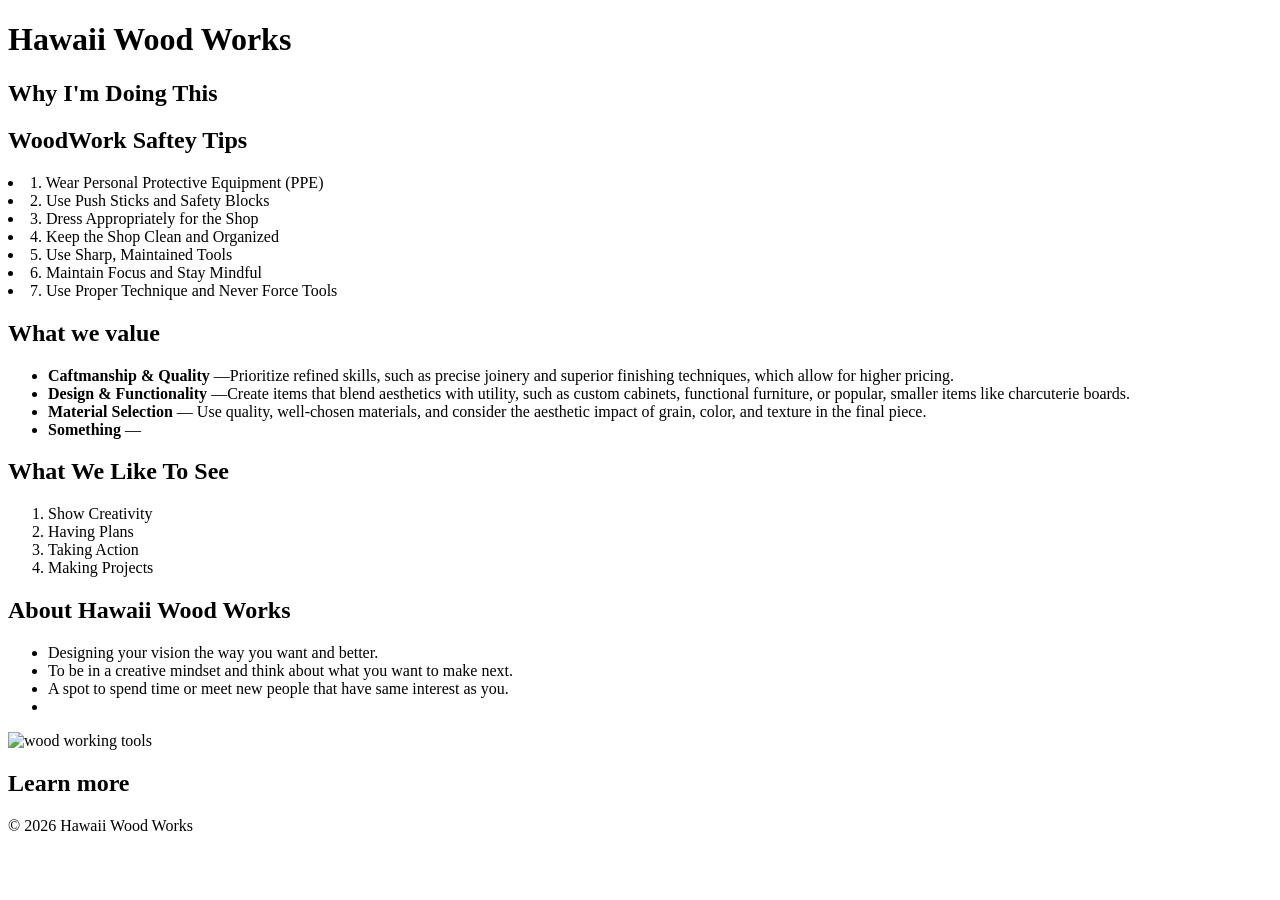
==== index.html @ 357889ee "Add files via upload" ====
<!DOCTYPE html>
<html lang="en">
<head>
    <meta charset="UTF-8">
    <meta name="viewport" content="width=device-width, initial-scale=1.0">
    <title>About Us | Hawaii Wood Works</title>
</head>
<body>
    
    <h1>Hawaii Wood Works</h1>
    <h2>Why I'm Doing This</h2>
    <p> </p>
    <h2>WoodWork Saftey Tips</h2>
    
    <li>1. Wear Personal Protective Equipment (PPE) </li>
    <li>2. Use Push Sticks and Safety Blocks</li>
    <li>3. Dress Appropriately for the Shop </li>
    <li>4. Keep the Shop Clean and Organized</li>
    <li>5. Use Sharp, Maintained Tools </li>
    <li>6. Maintain Focus and Stay Mindful </li>
    <li>7. Use Proper Technique and Never Force Tools</li>
    
    <h2>What we value</h2>
    <ul> 
        <li><strong>Caftmanship & Quality </strong> —Prioritize refined skills, such as precise joinery and superior finishing techniques, which allow for higher pricing.</li>
        <li><strong>Design & Functionality</strong> —Create items that blend aesthetics with utility, such as custom cabinets, functional furniture, or popular, smaller items like charcuterie boards.</li>
        <li><strong>Material Selection</strong> — Use quality, well-chosen materials, and consider the aesthetic impact of grain, color, and texture in the final piece.</li>
        <li><strong>Something</strong> —</li>
     </ul>
       
 <h2>What We Like To See</h2>
<ol>
    <li>Show Creativity</li>
    <li>Having Plans</li>
    <li>Taking Action</li>
    <li>Making Projects</li>
    </ol>
    
    <h2>About Hawaii Wood Works</h2>
     <ul>
         <li>Designing your vision the way you want and better.</li>
         <li>To be in a creative mindset and think about what you want to make next.</li>
         <li>A spot to spend time or meet new people that have same interest as you. </li>
         <li></li>
     </ul>

    <img src="images/woodwork.jpg" alt="wood working tools" width="600">
    <h2>Learn more</h2>
    
    <footer>
        <p>&copy; 2026 Hawaii Wood Works</p>
    </footer>
      
    </body>
</html>
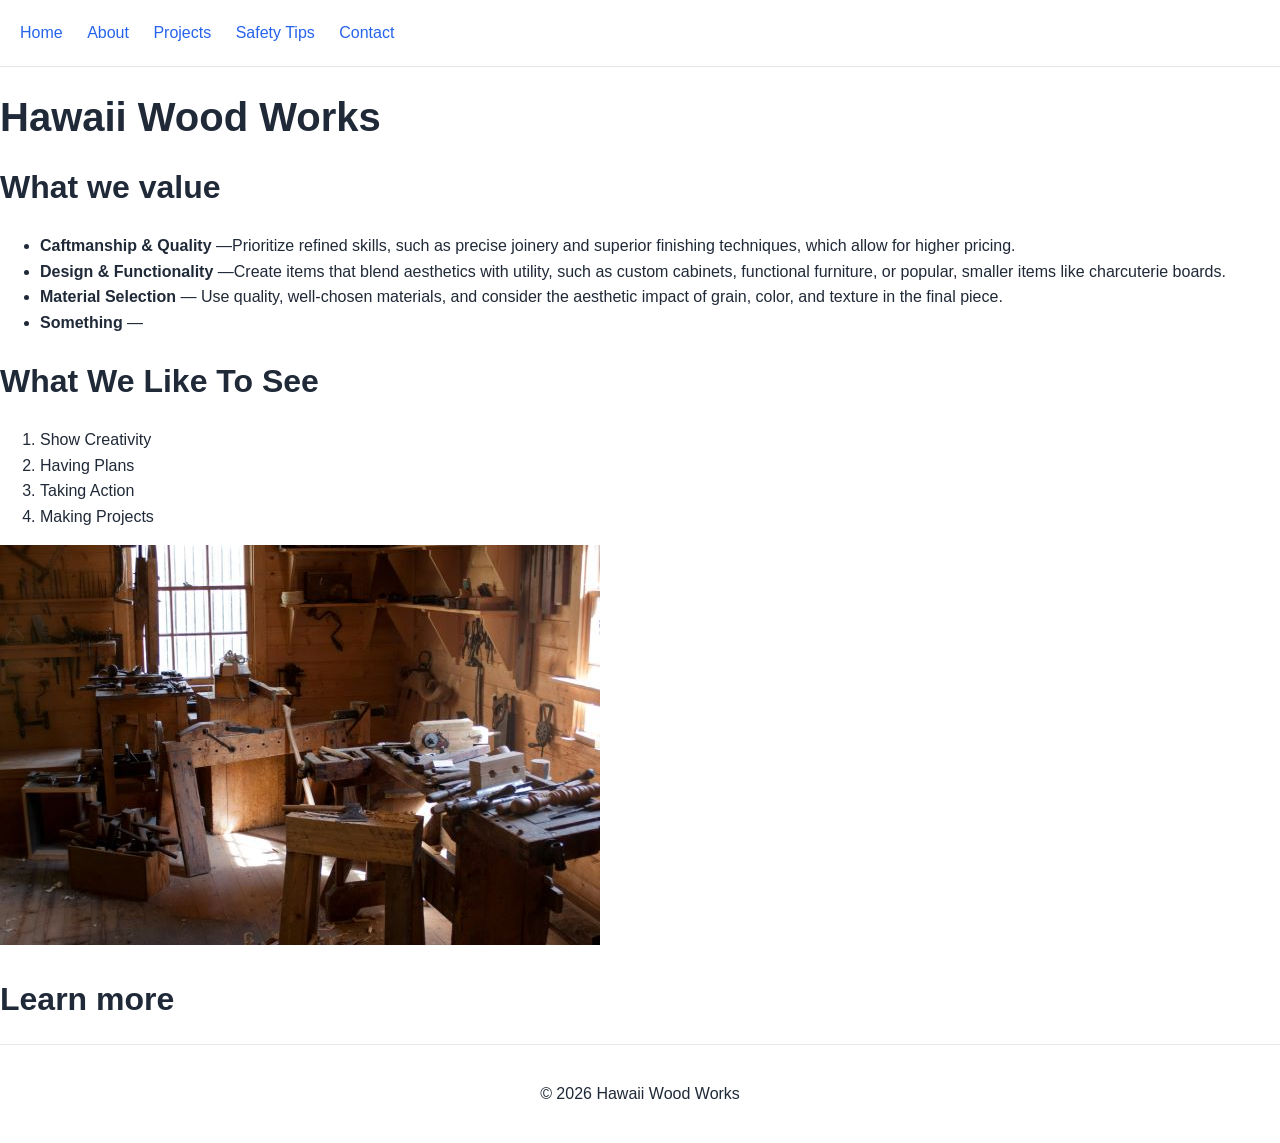
==== commit d1310f1f: "Updated files" ====
--- a/index.html
+++ b/index.html
@@ -3,22 +3,23 @@
 <head>
     <meta charset="UTF-8">
     <meta name="viewport" content="width=device-width, initial-scale=1.0">
-    <title>About Us | Hawaii Wood Works</title>
+    <link rel="stylesheet" href="css/styles.css">
+    <title>Home | Hawaii Wood Works</title>
 </head>
 <body>
+    <header>
+    <nav>
+    <ul>
+        <li><a href="index.html">Home</a></li>
+        <li><a href="about.html">About</a></li>
+        <li><a href="projects.html">Projects</a></li>
+        <li><a href="safety.html">Safety Tips</a></li>
+        <li><a href="contact.html">Contact</a></li>
+    </ul>
+</nav>
+    </header>
     
     <h1>Hawaii Wood Works</h1>
-    <h2>Why I'm Doing This</h2>
-    <p> </p>
-    <h2>WoodWork Saftey Tips</h2>
-    
-    <li>1. Wear Personal Protective Equipment (PPE) </li>
-    <li>2. Use Push Sticks and Safety Blocks</li>
-    <li>3. Dress Appropriately for the Shop </li>
-    <li>4. Keep the Shop Clean and Organized</li>
-    <li>5. Use Sharp, Maintained Tools </li>
-    <li>6. Maintain Focus and Stay Mindful </li>
-    <li>7. Use Proper Technique and Never Force Tools</li>
     
     <h2>What we value</h2>
     <ul> 
@@ -36,13 +37,6 @@
     <li>Making Projects</li>
     </ol>
     
-    <h2>About Hawaii Wood Works</h2>
-     <ul>
-         <li>Designing your vision the way you want and better.</li>
-         <li>To be in a creative mindset and think about what you want to make next.</li>
-         <li>A spot to spend time or meet new people that have same interest as you. </li>
-         <li></li>
-     </ul>
 
     <img src="images/woodwork.jpg" alt="wood working tools" width="600">
     <h2>Learn more</h2>
--- a/css/styles.css
+++ b/css/styles.css
@@ -0,0 +1,93 @@
+/* ===================
+   Color Scheme
+   ===================
+   Primary: #2563eb (blue)
+   Primary hover: #1d4ed8 (darker blue)
+   Text: #1f2937 (dark gray)
+   Text muted: #6b7280 (lighter gray)
+   Background: #ffffff (white)
+   Border: #e5e7eb (light gray)
+*/
+
+/* ===================
+   Reset & Base
+   =================== */
+* {
+    box-sizing: border-box;
+}
+
+body {
+  margin: 0;
+  font-family: Arial, sans-serif;
+  font-size: 16px;
+  line-height: 1.6;
+  color: #1f2937;
+  background-color: #ffffff;
+}
+
+/* ===================
+   Typography
+   =================== */
+h1, h2, h3 {
+  line-height: 1.2;
+}
+
+h1 { font-size: 2.5rem; }
+h2 { font-size: 2rem; }
+h3 { font-size: 1.5rem; }
+
+a {
+  color: #2563eb;
+}
+
+a:hover {
+  color: #1d4ed8;
+  text-decoration: none;
+}
+
+/* ===================
+   Layout
+   =================== */
+header {
+  padding: 20px;
+  border-bottom: 1px solid #e5e7eb;
+}
+
+main {
+  padding: 40px 20px;
+  max-width: 1200px;
+  margin: 0 auto;
+}
+
+footer {
+  padding: 20px;
+  border-top: 1px solid #e5e7eb;
+  text-align: center;
+}
+
+/* ===================
+   Navigation
+   =================== */
+nav ul {
+  list-style: none;
+  padding: 0;
+  margin: 0;
+}
+
+nav li {
+  display: inline;
+  margin-right: 20px;
+}
+
+nav a {
+  text-decoration: none;
+}
+
+nav a:hover {
+  text-decoration: underline;
+}
+
+/* ===================
+   Components
+   =================== */
+/* Add your specific component styles here */
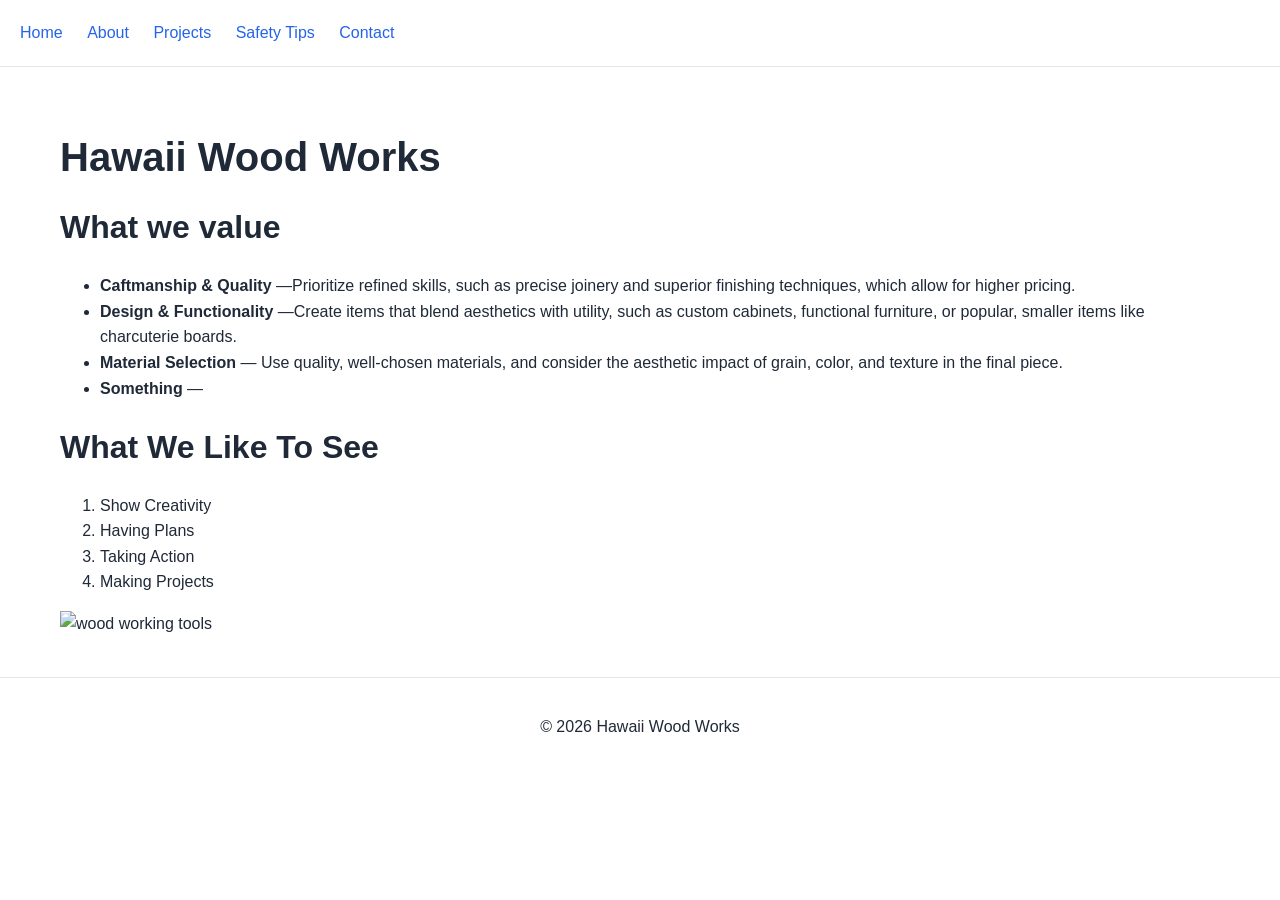
==== commit d3dfa9e0: "Add files via upload" ====
--- a/index.html
+++ b/index.html
@@ -19,6 +19,8 @@
 </nav>
     </header>
     
+    <main>
+    
     <h1>Hawaii Wood Works</h1>
     
     <h2>What we value</h2>
@@ -38,8 +40,9 @@
     </ol>
     
 
-    <img src="images/woodwork.jpg" alt="wood working tools" width="600">
-    <h2>Learn more</h2>
+    <img src="images/wood-work.png" alt="wood working tools" width="350">
+        
+        </main>
     
     <footer>
         <p>&copy; 2026 Hawaii Wood Works</p>
